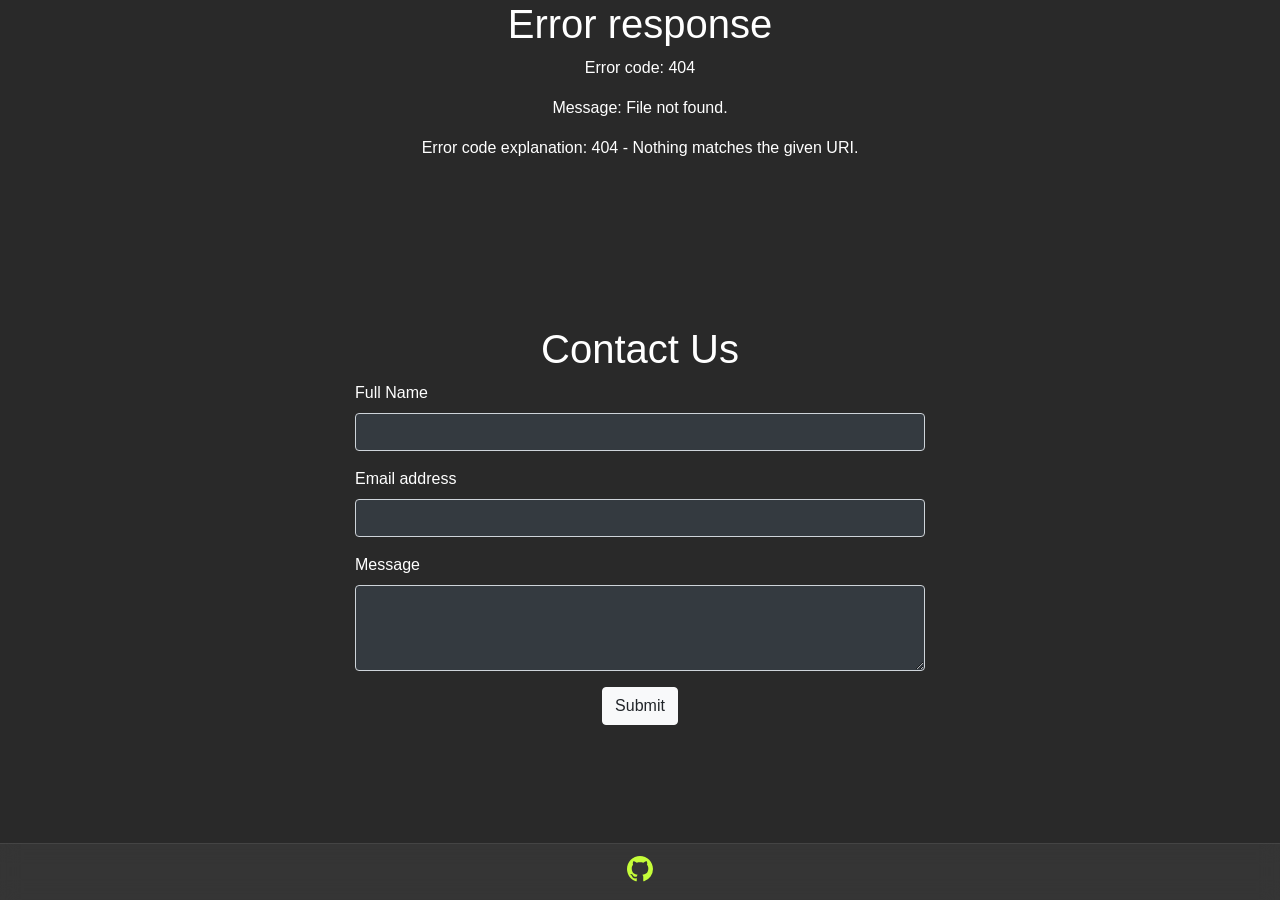
==== contact-us.html @ 41c55d01 "feat: add footer" ====
<!DOCTYPE html>
<html lang="en">
<head>
    <meta charset="UTF-8">
    <meta name="viewport" content="width=device-width, initial-scale=1.0">
    <title>Contact Us</title>
    
    <!-- Bootstrap CSS -->
    <link href="https://stackpath.bootstrapcdn.com/bootstrap/4.5.2/css/bootstrap.min.css" rel="stylesheet">
    <link rel="stylesheet" href="style/contact-us-page/style-main.css">
    <link rel="stylesheet" href="style/footer.css">

    <script src="scripts/navbar.js" defer></script>

</head>
<body>
    <div class="container" id="formContainer">
        <div class="row justify-content-center">
            <div class="col-12">
                <h1 class="text-center">Contact Us</h1>
                <form method="POST" id="form">
                    <input type="hidden" name="access_key" value="8e8d1286-c576-46b6-ada2-35547bb510e9">
                  
                    <div class="mb-3">
                      <label for="name" class="form-label">Full Name</label>
                      <input type="text" name="name" class="form-control bg-dark text-white" id="name" required>
                    </div>
                  
                    <div class="mb-3">
                      <label for="email" class="form-label">Email address</label>
                      <input type="email" name="email" class="form-control bg-dark text-white" id="email" required>
                    </div>
                  
                    <div class="mb-3">
                      <label for="message" class="form-label">Message</label>
                      <textarea class="form-control bg-dark text-white" name="message" id="message" rows="3" required></textarea>
                    </div>
                  
                    <div class="text-center">
                        <button type="submit" class="btn btn-light">Submit</button>
                    </div>
                </form>
                  
                <div class="text-center" id="result"></div>
            </div>
        </div>
    </div>

    <div class="container" id="successScreen">
        <h1>Thank you for contacting us!</h1>
        <p>Your message has been successfully sent.</p>
        <button class="btn btn-dark" onclick="returnToHome()">Okay</button>
    </div>
      
    <script src="scripts/contact-us-page/main.js"> </script>

    <!-- Bootstrap JS, Popper.js, and jQuery -->
    <script src="https://code.jquery.com/jquery-3.5.1.slim.min.js"></script>
    <script src="https://cdn.jsdelivr.net/npm/@popperjs/core@2.5.4/dist/umd/popper.min.js"></script>
    <script src="https://stackpath.bootstrapcdn.com/bootstrap/4.5.2/js/bootstrap.min.js"></script>
</body>
</html>
---- style/contact-us-page/style-main.css ----
body {
    background-color: #292929;
    color: #fff;
    min-height: 100vh;
    display: flex;
    flex-direction: column;
    align-items: center;
}

#formContainer {
    flex: 1 1 auto;
    display: flex;
    flex-direction: column;
    justify-content: center;
    width: 100%;
    margin-top: 50px;
    box-sizing: border-box;
}

#successScreen {
    display: none;
    flex: 1 1 auto;
    flex-direction: column;
    justify-content: center;
    align-items: center;
    text-align: center;
    width: 100%;
}

.form-container {
    background-color: #000000;
    padding: 20px;
    border-radius: 10px;
}

.form-control, .btn {
    border-radius: 0.25rem;
}

.btn-dark {
    background-color: #343a40;
    border-color: #343a40;
}

.btn-dark:hover {
    background-color: #23272b;
    border-color: #1d2124;
}

#result {
    margin-top: 20px;
}

.container {
    max-width: 600px;
}
---- style/footer.css ----
body:has(.site-footer) {
    min-height: 100vh;
    display: flex;
    flex-direction: column;
}

.site-footer {
    margin-top: auto;
    width: 100%;
    flex-shrink: 0;
    box-sizing: border-box;
    padding: 12px 20px;
    text-align: center;
    background: rgba(255, 255, 255, 0.06);
    backdrop-filter: blur(10px);
    border-top: 1px solid rgba(255, 255, 255, 0.08);
    font-size: 14px;
}

.site-footer__link {
    display: inline-flex;
    align-items: center;
    justify-content: center;
    color: #c5fd39;
    text-decoration: none;
    transition: color 0.3s ease, transform 0.2s ease;
}

.site-footer__link:hover {
    color: #a3e62b;
    transform: translateY(-1px);
}

.site-footer__github-icon {
    width: 26px;
    height: 26px;
    flex-shrink: 0;
    display: block;
}
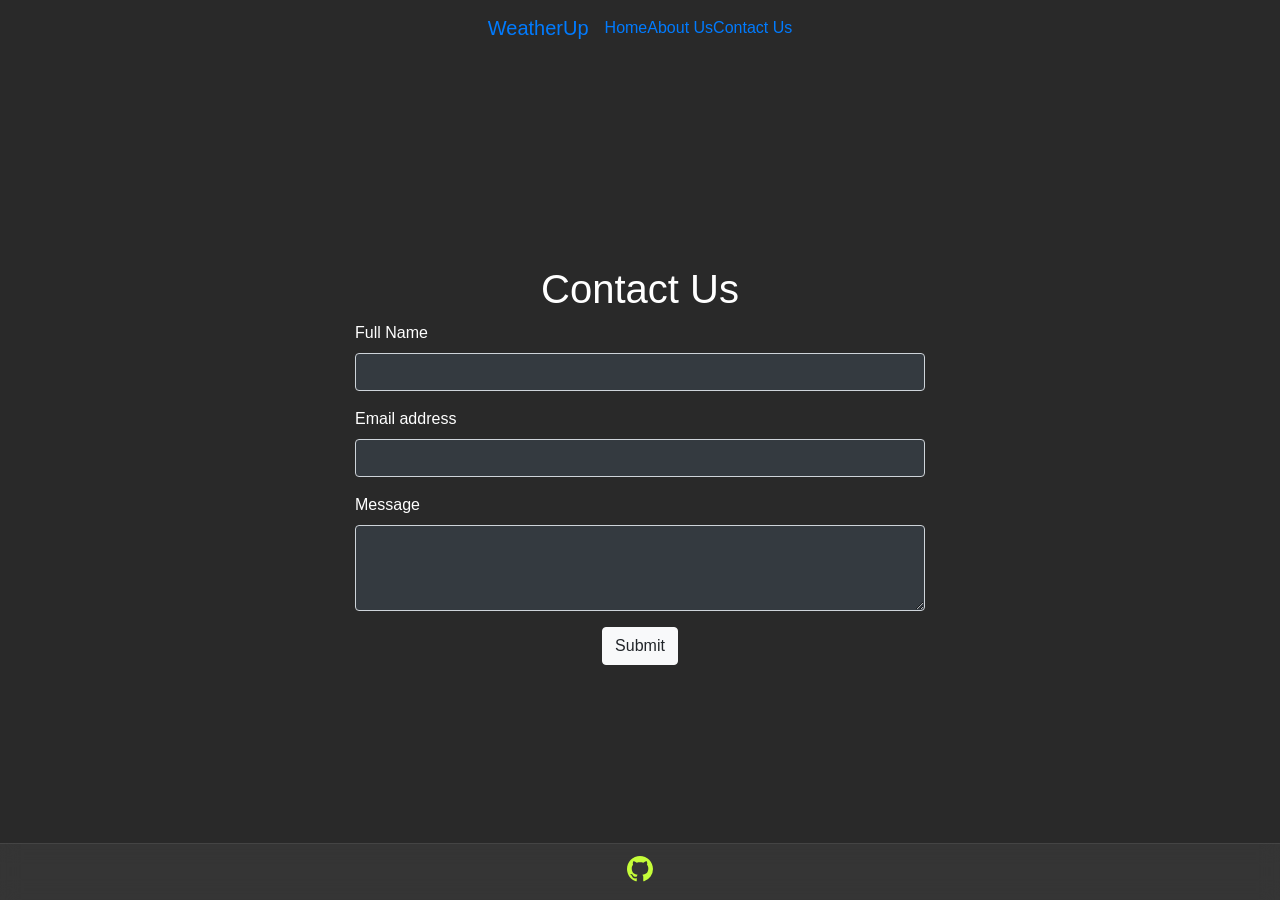
==== commit 5a6e3e55: "feat: add favicon" ====
--- a/contact-us.html
+++ b/contact-us.html
@@ -4,7 +4,10 @@
     <meta charset="UTF-8">
     <meta name="viewport" content="width=device-width, initial-scale=1.0">
     <title>Contact Us</title>
-    
+    <link rel="icon" type="image/png" sizes="32x32" href="favicon-32.png">
+    <link rel="icon" type="image/png" sizes="192x192" href="favicon.png">
+    <link rel="apple-touch-icon" href="favicon.png">
+
     <!-- Bootstrap CSS -->
     <link href="https://stackpath.bootstrapcdn.com/bootstrap/4.5.2/css/bootstrap.min.css" rel="stylesheet">
     <link rel="stylesheet" href="style/contact-us-page/style-main.css">
